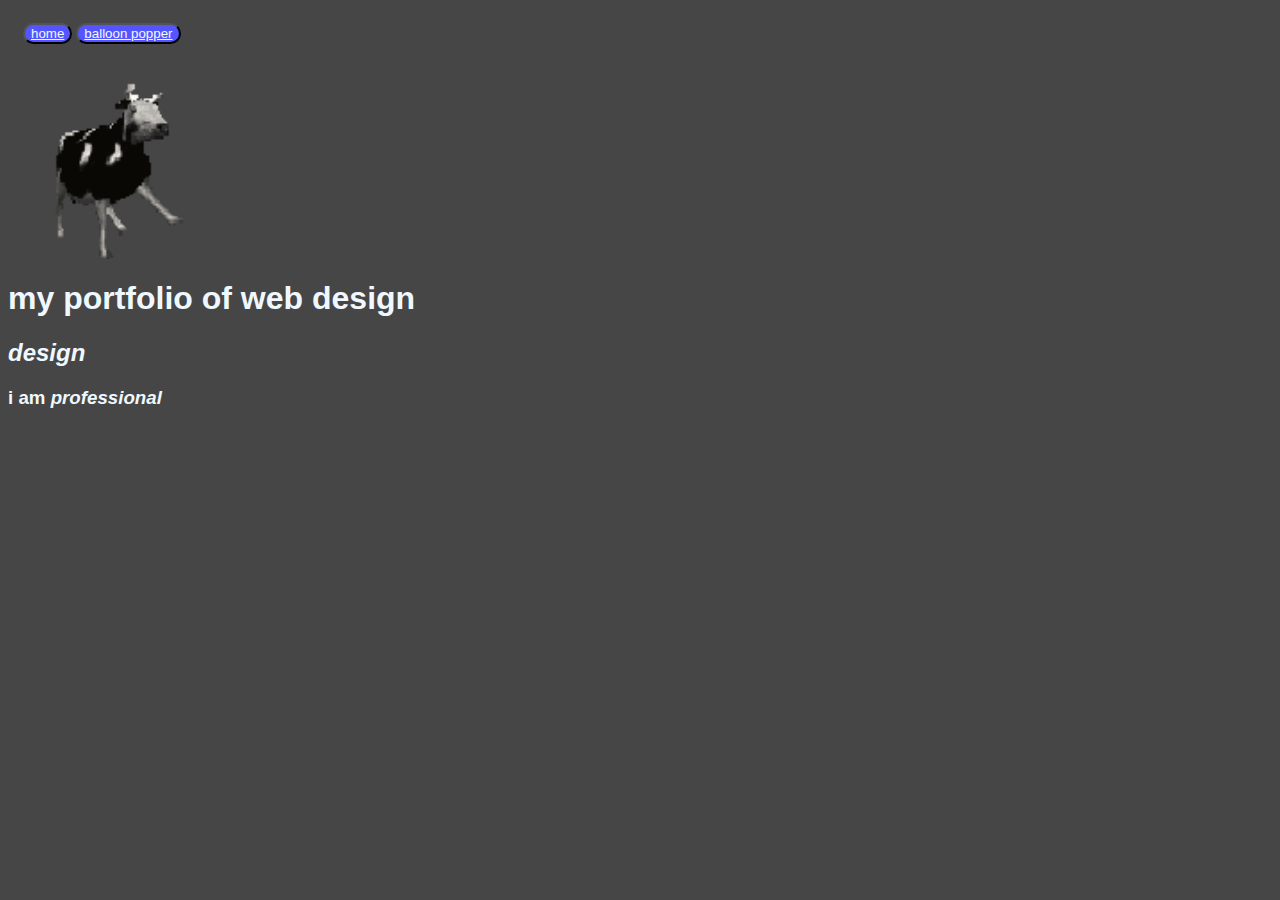
==== index.html @ d78cba1a "search" ====
<head>
    <title>
        home | web-site
    </title>
    <script src="script.js"></script>
    <link rel="stylesheet" href="theme.css">
    <link rel="shortcut icon" href="images/favicon.png" type="image/x-icon">
</head>

<!-- boring ol setup stuff, favicons and the like ^ -->


<body>
    <!-- navbar -->
    <nav>
        <button style="background-color: rgb(85, 85, 255); border-radius: 25px;"><a href="index" style="color: aliceblue;">home</a></button>
        <button style="background-color: rgb(85, 85, 255); border-radius: 25px;"><a href="game1" style="color: aliceblue;">balloon popper</a></button>
    
        <script async src="https://cse.google.com/cse.js?cx=0304a03b29d2b4c00">
        </script>
        <div class="gcse-search"></div>
    </nav>
    <!-- navbar end -->
    <img src="images/polish-cow.gif" alt="dancing cow" width="200px">
    <h1>my portfolio of web design</h1>
    <h2><i>design</i></h2>
    <h3>i am <i>professional</i></h3>
</body>
---- theme.css ----
body{
    background-color: rgb(70, 70, 70);
}
h1,h2,h3,h4,h5,h6,p{
    color: aliceblue;
    font-family: Arial;
}
button{
    background-color: rgb(85, 85, 255);
    color: aliceblue;
    border-radius: 25px;
}
nav{
    border: 5px, aliceblue;
    padding: 15px;
}
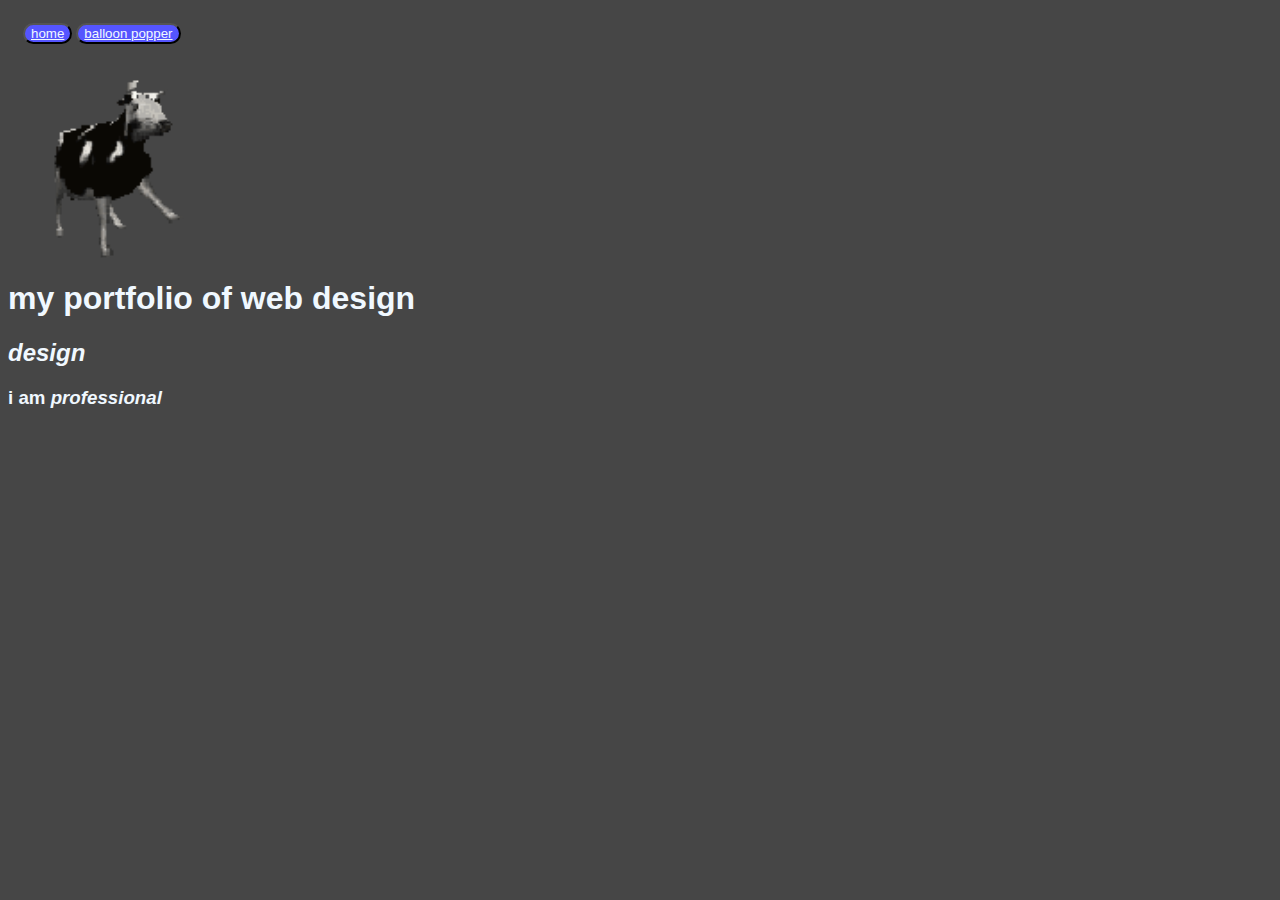
==== commit 383d4827: "bug fix" ====
--- a/index.html
+++ b/index.html
@@ -2,7 +2,7 @@
     <title>
         home | web-site
     </title>
-    <script src="script.js"></script>
+    <script src="home.js"></script>
     <link rel="stylesheet" href="theme.css">
     <link rel="shortcut icon" href="images/favicon.png" type="image/x-icon">
 </head>
@@ -16,9 +16,6 @@
         <button style="background-color: rgb(85, 85, 255); border-radius: 25px;"><a href="index" style="color: aliceblue;">home</a></button>
         <button style="background-color: rgb(85, 85, 255); border-radius: 25px;"><a href="game1" style="color: aliceblue;">balloon popper</a></button>
     
-        <script async src="https://cse.google.com/cse.js?cx=0304a03b29d2b4c00">
-        </script>
-        <div class="gcse-search"></div>
     </nav>
     <!-- navbar end -->
     <img src="images/polish-cow.gif" alt="dancing cow" width="200px">
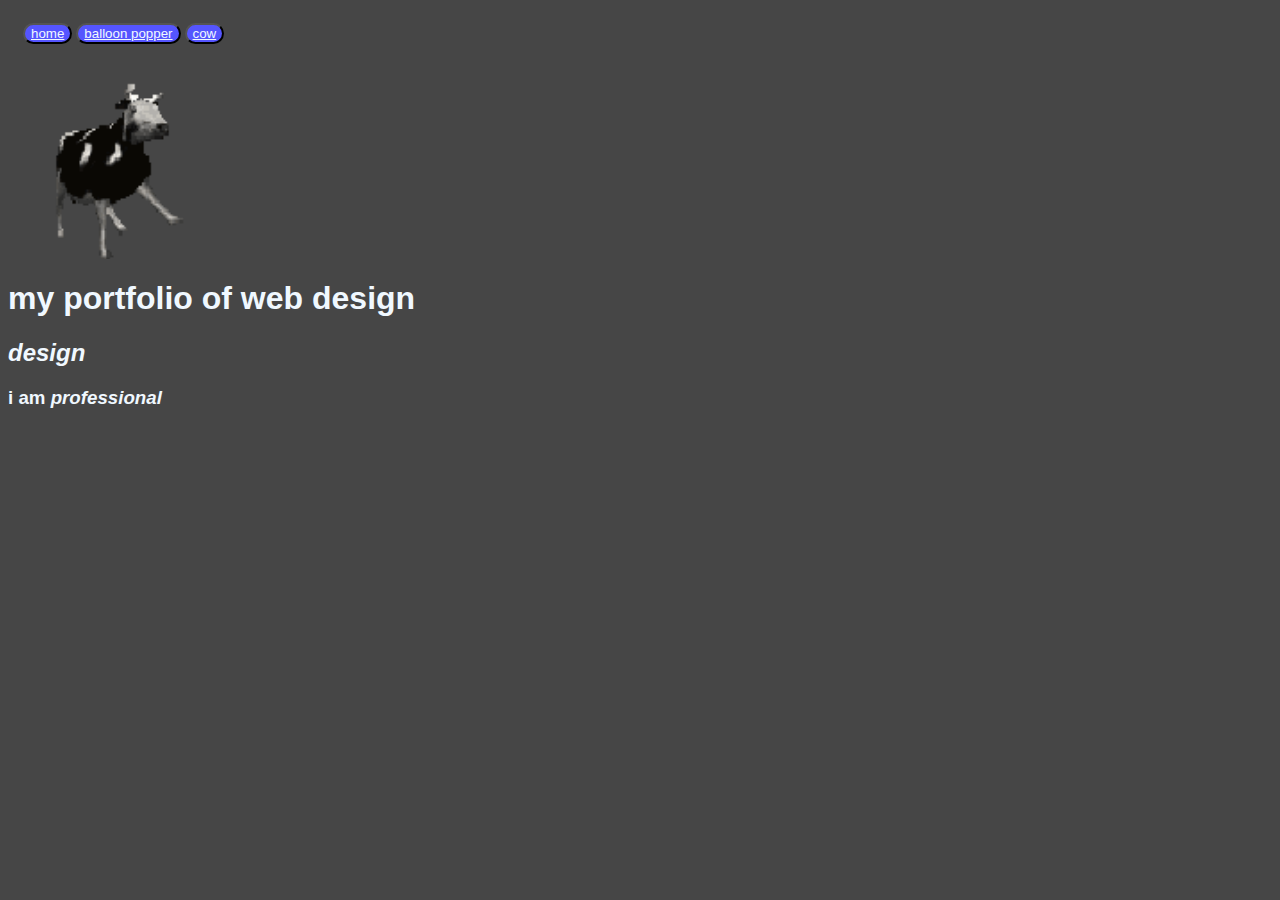
==== commit b1ef597e: "cow" ====
--- a/index.html
+++ b/index.html
@@ -15,9 +15,12 @@
     <nav>
         <button style="background-color: rgb(85, 85, 255); border-radius: 25px;"><a href="index" style="color: aliceblue;">home</a></button>
         <button style="background-color: rgb(85, 85, 255); border-radius: 25px;"><a href="game1" style="color: aliceblue;">balloon popper</a></button>
-    
+        <button style="background-color: rgb(85, 85, 255); border-radius: 25px;"><a href="cow" style="color: aliceblue;">cow</a></button>
+
     </nav>
     <!-- navbar end -->
+
+
     <img src="images/polish-cow.gif" alt="dancing cow" width="200px">
     <h1>my portfolio of web design</h1>
     <h2><i>design</i></h2>
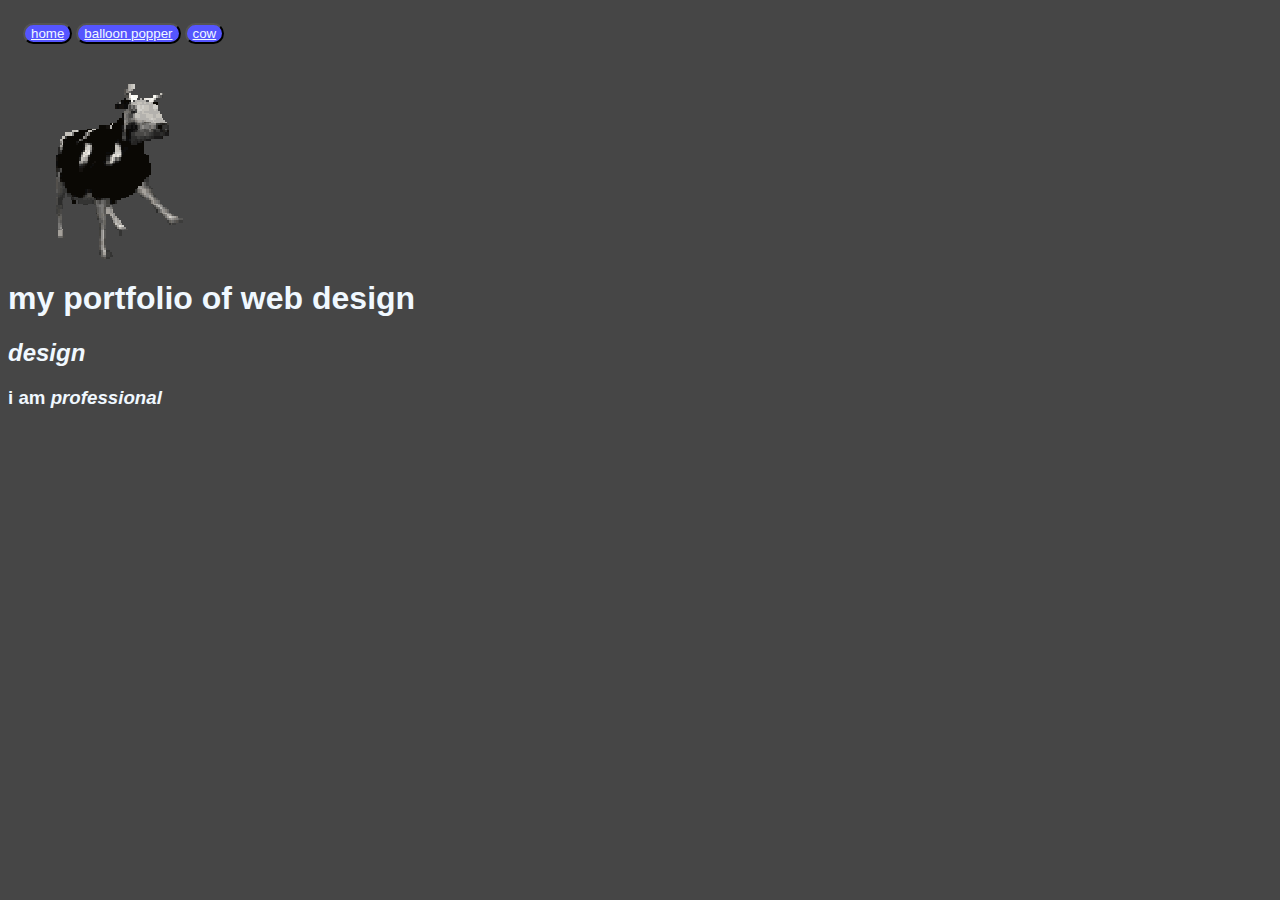
==== commit daba1807: "cow" ====
--- a/index.html
+++ b/index.html
@@ -21,7 +21,7 @@
     <!-- navbar end -->
 
 
-    <img src="images/polish-cow.gif" alt="dancing cow" width="200px">
+    <img src="images/polish-cow.gif" alt="dancing cow" width="200px" style="image-rendering: pixelated;">
     <h1>my portfolio of web design</h1>
     <h2><i>design</i></h2>
     <h3>i am <i>professional</i></h3>
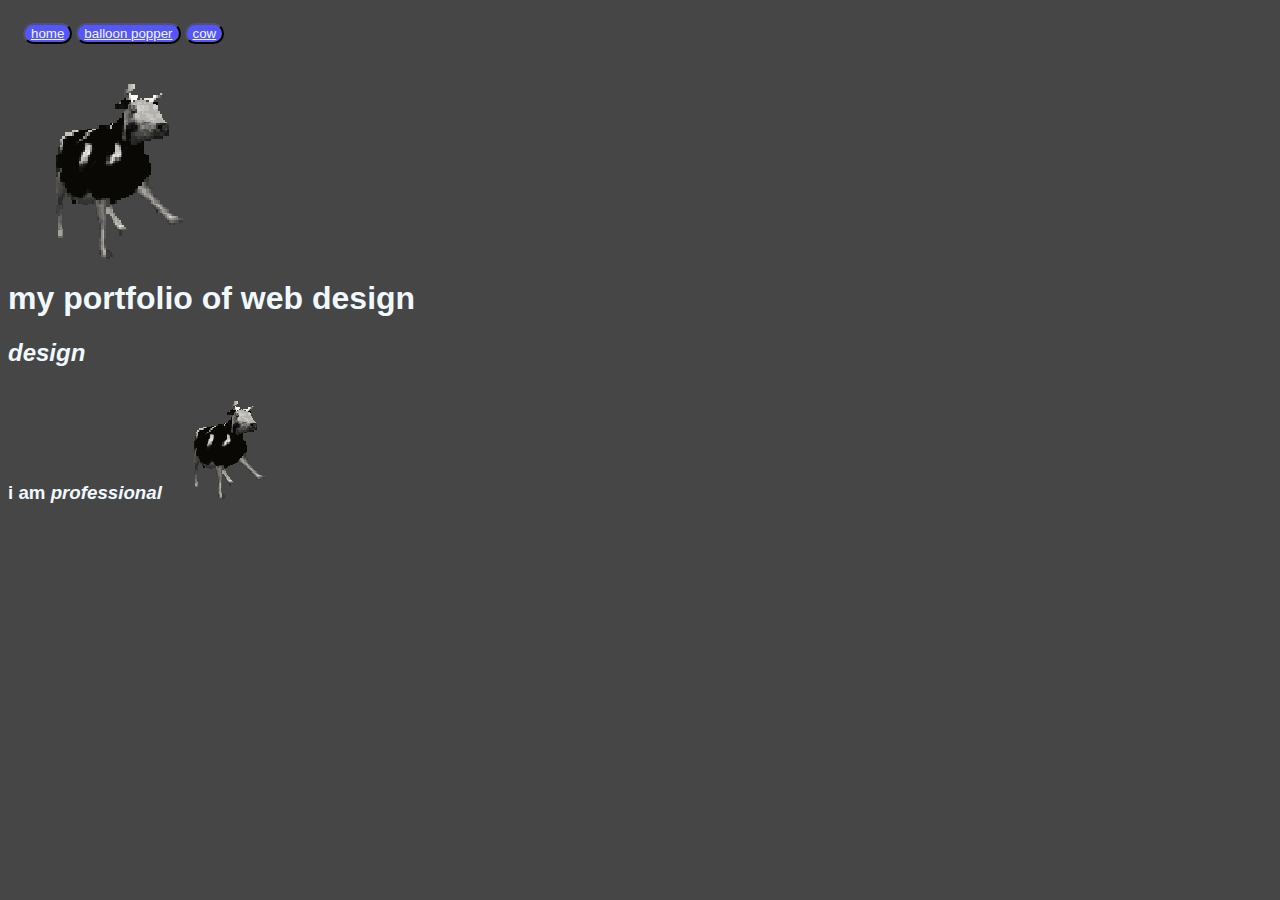
==== commit e5ba2f66: "cow" ====
--- a/index.html
+++ b/index.html
@@ -21,8 +21,8 @@
     <!-- navbar end -->
 
 
-    <img src="images/polish-cow.gif" alt="dancing cow" width="200px" style="image-rendering: pixelated;">
+    <img src="images/polish-cow.gif" alt="dancing cow" width="200px" style="image-rendering: pixelated; image-rendering: moz-crisp-edges; image-rendering: crisp-edges;">
     <h1>my portfolio of web design</h1>
     <h2><i>design</i></h2>
-    <h3>i am <i>professional</i></h3>
+    <h3>i am <i>professional</i> <img src="images/polish-cow.gif" alt=""></h3>
 </body>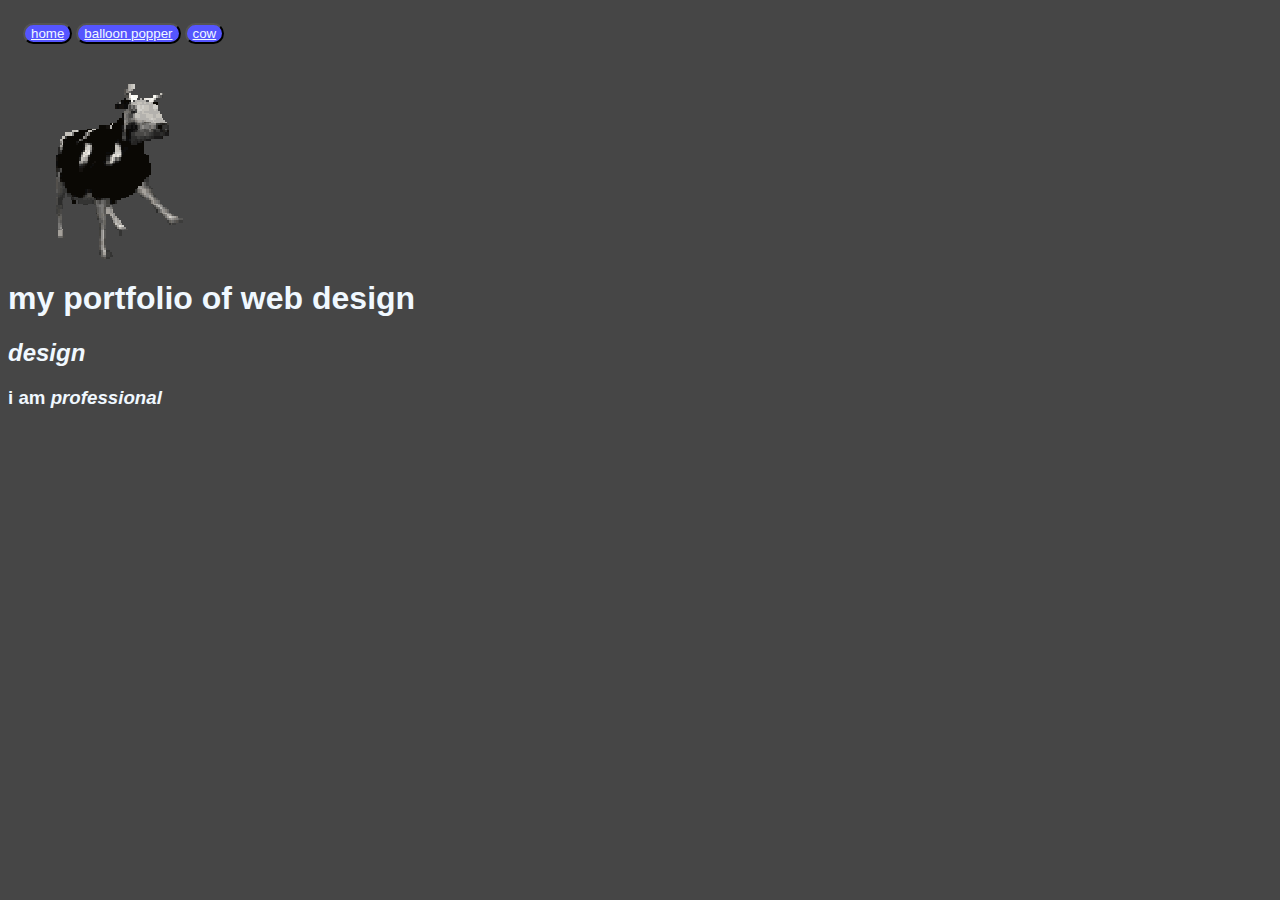
==== commit bb03c38d: "cow gone :(" ====
--- a/index.html
+++ b/index.html
@@ -24,5 +24,5 @@
     <img src="images/polish-cow.gif" alt="dancing cow" width="200px" style="image-rendering: pixelated; image-rendering: moz-crisp-edges; image-rendering: crisp-edges;">
     <h1>my portfolio of web design</h1>
     <h2><i>design</i></h2>
-    <h3>i am <i>professional</i> <img src="images/polish-cow.gif" alt=""></h3>
+    <h3>i am <i>professional</i></h3>
 </body>